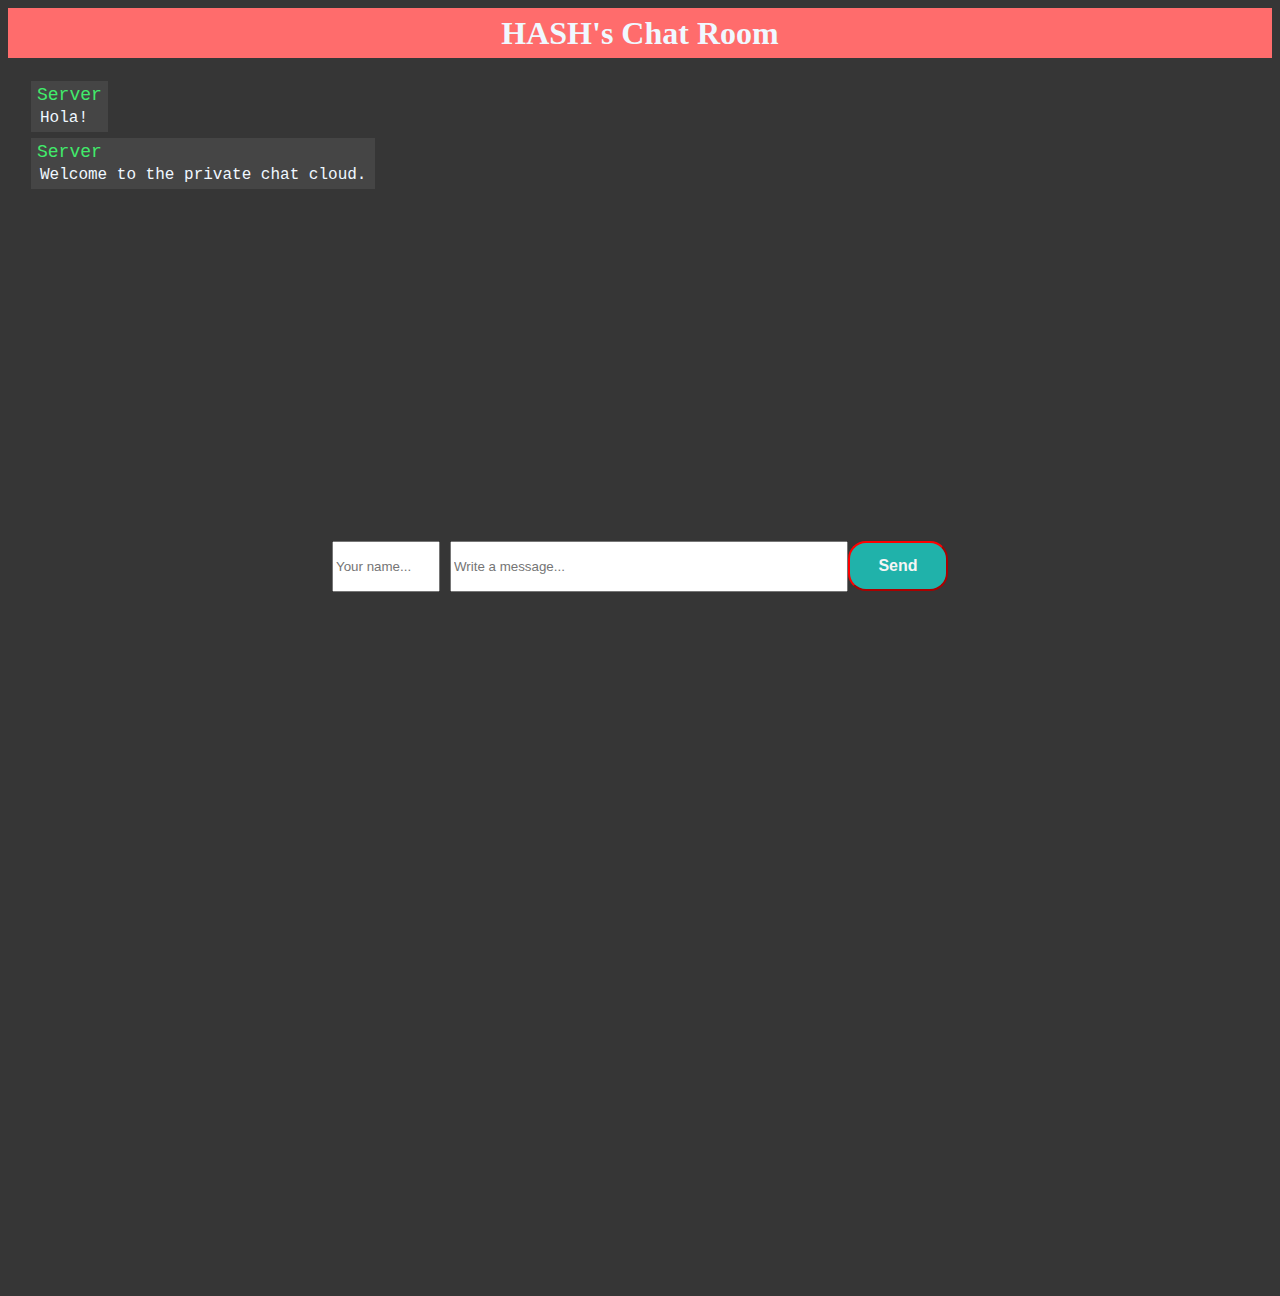
==== websocket_chat_server.html @ 93261877 "start" ====
<!DOCTYPE html>
<html lang="en">
    <head>
        <title>OnlineChatServer</title>
    </head>
    <style>
        body {
            overflow: hidden;
            height: 100vw;
            display: flex;
            flex-direction: column;
            background-color: rgb(54, 54, 54);
        }
        .top {
            height: 50px;
            display: flex;
            background: rgb(255, 108, 108);
            color: aliceblue;
            justify-content: center;
        }
        h1 {
            margin: 0;
            align-self: center;
        }
        #conv {
            display: flex;
            padding: 0 20px 0 20px;
            margin: 20px 0 10px 0;
            overflow-y: scroll;
            height: 450px;
            color: aliceblue;
            align-self: left;
            flex-direction: column;
            font-family: Consolas, "Courier New", monospace;
        }
        ::-webkit-scrollbar {
            width: 6px;
        }
        ::-webkit-scrollbar-track {
            background: #666;
            border-radius: 30px;
        }
        ::-webkit-scrollbar-thumb {
            background: white;
            border-radius: 30px;
        }
        ::-webkit-scrollbar-thumb:hover {
            background: linear-gradient(skyblue, yellowgreen);
        }
        .text {
            display: block;
            flex-direction: column;
            width: auto;
            max-width: 80%;
            height: auto;
            margin: 3px;
        }
        #left {
            align-self: flex-start;
            display: flex;
            text-align: right;
            background-color: rgb(69, 69, 69);
        }
        #right {
            align-self: flex-end;
            text-align: right;
            padding: 10px;
            background-color: rgb(41, 105, 255);
        }
        .message {
            display: flex;
            text-align: center;
            height: 50px;
            padding: 2.5px;
            display: flex;
            justify-content: center;
        }
        #nick {
            width: 100px;
            height: 45px;
            margin: 0 10px 0 0;
        }
        #in {
            width: 390px;
            height: 45px;
        }
        #send {
            font-size: medium;
            font-weight: bold;
            color: whitesmoke;
            background-color: lightseagreen;
            border-color: red;
            width: 100px;
            height: 50px;
            border-radius: 18px;
        }
        #rcv {
            font-size: xx-small;
            color: red;
        }
        .name {
            font-size: large;
            align-self: flex-start;
            color: rgb(65, 235, 107);
            padding: 2px;
            margin: 2px 4px;
        }
        .txt {
            margin: 0px 9px 5px;
            font-size: medium;
            align-self: flex-start;
        }
    </style>
    <body>
        <div class="top">
            <h1>HASH's Chat Room</h1>
        </div>
        <div id="conv">
            <div class="text" id="left">
                <div class="name">Server</div>
                <div class="txt">Hola!</div>
            </div>
            <div class="text" id="left">
                <div class="name">Server</div>
                <div class="txt">Welcome to the private chat cloud.</div>
            </div>
        </div>
        <div class="message">
            <input id="nick" type="textarea" placeholder="Your name..." />
            <input id="in" type="textarea" placeholder="Write a message..." />
            <button id="send" onclick="sndMsg()">Send</button>
        </div>
    </body>
    <script>
        var gateway = `ws://${window.location.hostname}/ws`;
        var websocket;
        var id;
        var rec;
        var ch;
        window.addEventListener("load", onLoad);
        function initWebSocket() {
            console.log("Trying to open a WebSocket connection...");
            websocket = new WebSocket(gateway);
            websocket.onopen = onOpen;
            websocket.onclose = onClose;
            websocket.onmessage = onMessage; // <-- add this line
        }
        function onOpen(event) {
            console.log("Connection opened");
        }
        function onClose(event) {
            console.log("Connection closed");
            setTimeout(initWebSocket, 2000);
        }
        function onMessage(event) {
            rcv = JSON.parse(event.data);
            if (rcv.stat == "init") id = rcv.id;
            else if (rcv.stat == "msg" && rcv.id != id) {
                document.getElementById("conv").innerHTML +=
                    "<div class='text' id='left'><div class='name'>" +
                    rcv.id +
                    "</div><div class='txt'>" +
                    rcv.message +
                    "</div></div>";
            }
        }
        function onLoad(event) {
            // initWebSocket();
            initButton();
        }
        function initButton() {
            document
                .getElementById("send")
                .addEventListener("keypress", function (event) {
                    console.log(event);
                    if (event.key == 13) {
                        document.getElementById("send").click();
                    }
                });
        }
        function sndMsg() {
            const info = {
                nickname: document.getElementById("nick").value,
                message: document.getElementById("in").value,
            };
            document.getElementById("in").value = "";
            document.getElementById("conv").innerHTML +=
                "<div class='text' id='right'>" + info.message + "</div>";
            websocket.send(JSON.stringify(info));
        }
    </script>
</html>
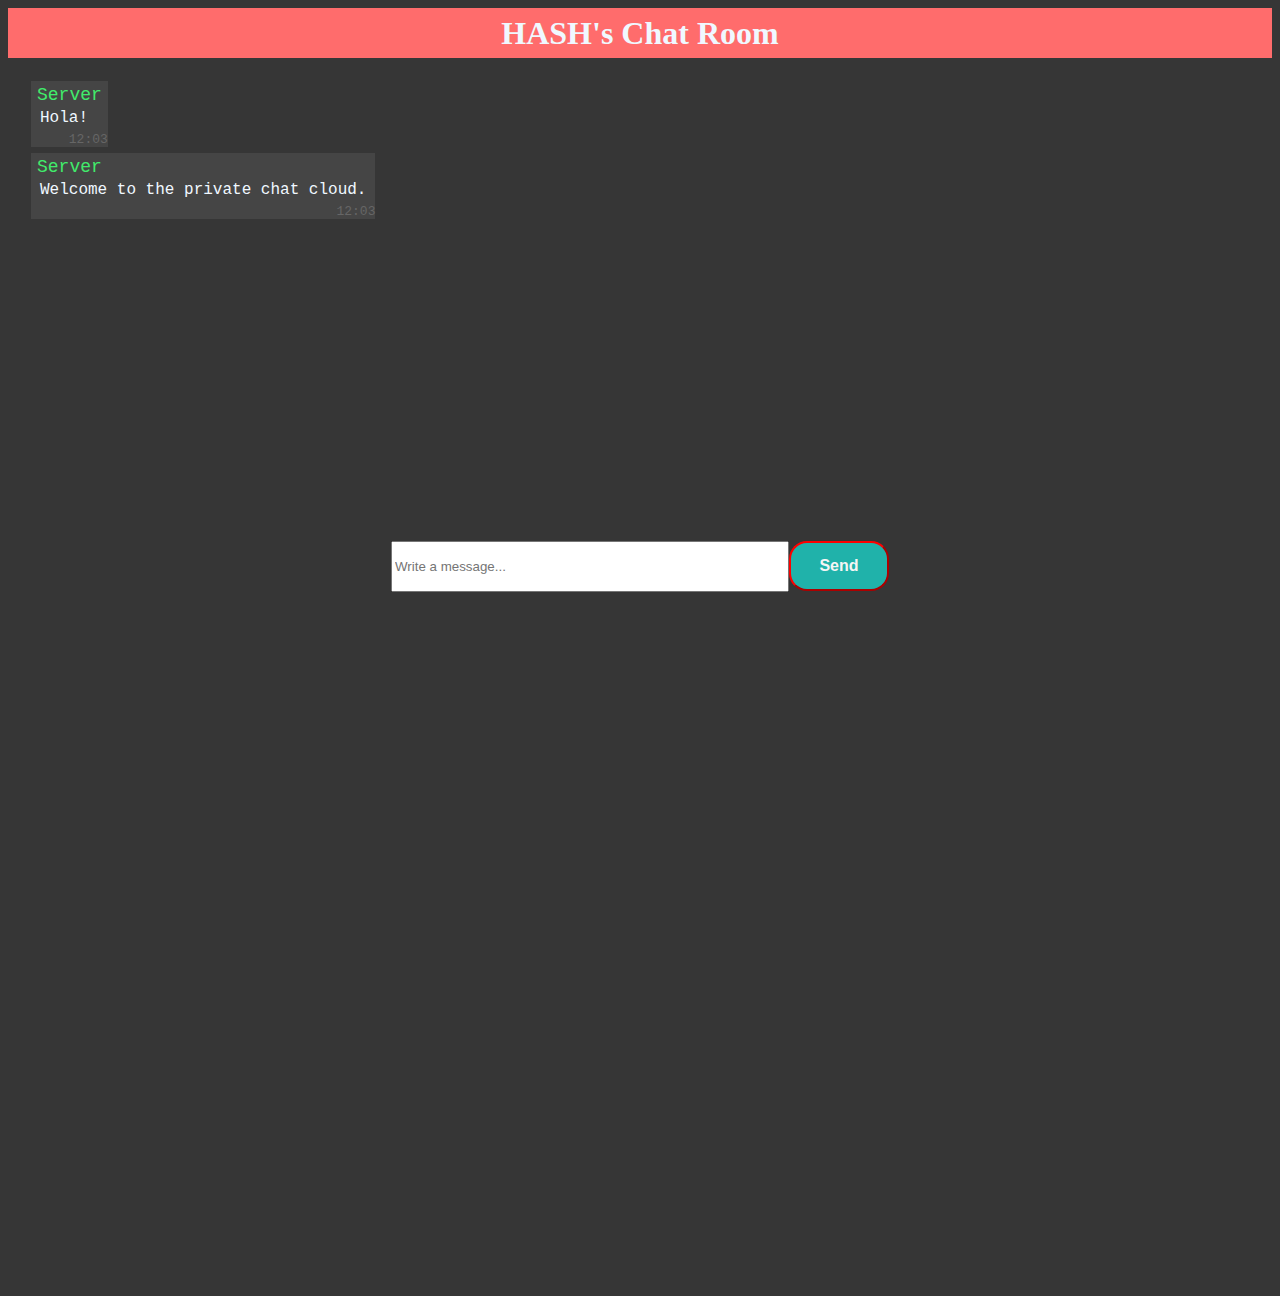
==== commit 2fe30a97: "working" ====
--- a/websocket_chat_server.html
+++ b/websocket_chat_server.html
@@ -110,7 +110,12 @@
             font-size: medium;
             align-self: flex-start;
         }
+        .time {
+            color: #666;
+            font-size: small;
+        }
     </style>
+
     <body>
         <div class="top">
             <h1>HASH's Chat Room</h1>
@@ -119,25 +124,41 @@
             <div class="text" id="left">
                 <div class="name">Server</div>
                 <div class="txt">Hola!</div>
+                <div class="time" id="time1"></div>
+                <script>
+                    document.getElementById("time1").innerHTML =
+                        new Date().getHours() +
+                        ":" +
+                        (new Date().getMinutes() < 10 ? "0" : "") +
+                        new Date().getMinutes();
+                </script>
             </div>
             <div class="text" id="left">
                 <div class="name">Server</div>
                 <div class="txt">Welcome to the private chat cloud.</div>
+                <div class="time" id="time2">
+                    <script>
+                        document.getElementById("time2").innerHTML =
+                            new Date().getHours() +
+                            ":" +
+                            (new Date().getMinutes() < 10 ? "0" : "") +
+                            new Date().getMinutes();
+                    </script>
+                </div>
             </div>
         </div>
         <div class="message">
-            <input id="nick" type="textarea" placeholder="Your name..." />
+            <!-- <input id="nick" type="textarea" placeholder="Your name..." /> -->
             <input id="in" type="textarea" placeholder="Write a message..." />
             <button id="send" onclick="sndMsg()">Send</button>
         </div>
     </body>
+
     <script>
-        var gateway = `ws://${window.location.hostname}/ws`;
-        var websocket;
-        var id;
-        var rec;
-        var ch;
+        let gateway = `ws://${window.location.hostname}/ws`;
         window.addEventListener("load", onLoad);
+        let websocket, rcv, name;
+
         function initWebSocket() {
             console.log("Trying to open a WebSocket connection...");
             websocket = new WebSocket(gateway);
@@ -145,47 +166,76 @@
             websocket.onclose = onClose;
             websocket.onmessage = onMessage; // <-- add this line
         }
+
         function onOpen(event) {
             console.log("Connection opened");
-        }
+            sndFirstReq();
+        }
+
         function onClose(event) {
             console.log("Connection closed");
             setTimeout(initWebSocket, 2000);
         }
+
         function onMessage(event) {
             rcv = JSON.parse(event.data);
-            if (rcv.stat == "init") id = rcv.id;
-            else if (rcv.stat == "msg" && rcv.id != id) {
+            console.log(rcv);
+            let flags = Boolean(rcv.name && rcv.msg && rcv.time);
+
+            if (rcv.name != name && flags) {
                 document.getElementById("conv").innerHTML +=
                     "<div class='text' id='left'><div class='name'>" +
-                    rcv.id +
+                    rcv.name +
                     "</div><div class='txt'>" +
-                    rcv.message +
+                    rcv.msg +
+                    "</div><div class='time'>" +
+                    rcv.time +
                     "</div></div>";
             }
         }
+
+        async function sndFirstReq() {
+            name = prompt("Name Enter chey Bhayia:");
+            const info = {
+                name,
+            };
+            let a = await websocket.send(JSON.stringify(info));
+            console.log(a);
+        }
+
         function onLoad(event) {
-            // initWebSocket();
+            initWebSocket();
             initButton();
         }
+
         function initButton() {
             document
-                .getElementById("send")
-                .addEventListener("keypress", function (event) {
+                .getElementById("in")
+                .addEventListener("keypress", (event) => {
                     console.log(event);
-                    if (event.key == 13) {
+                    if (event.key == "Enter") {
                         document.getElementById("send").click();
                     }
                 });
         }
         function sndMsg() {
+            let time =
+                new Date().getHours() +
+                ":" +
+                (new Date().getMinutes() < 10 ? "0" : "") +
+                new Date().getMinutes();
             const info = {
-                nickname: document.getElementById("nick").value,
-                message: document.getElementById("in").value,
+                msg: document.getElementById("in").value,
+                time,
             };
+            console.log(info);
             document.getElementById("in").value = "";
             document.getElementById("conv").innerHTML +=
-                "<div class='text' id='right'>" + info.message + "</div>";
+                "<div class='text' id='right'>" +
+                info.msg +
+                "<div class='time'>" +
+                info.time +
+                "</div></div>";
             websocket.send(JSON.stringify(info));
         }
     </script>
